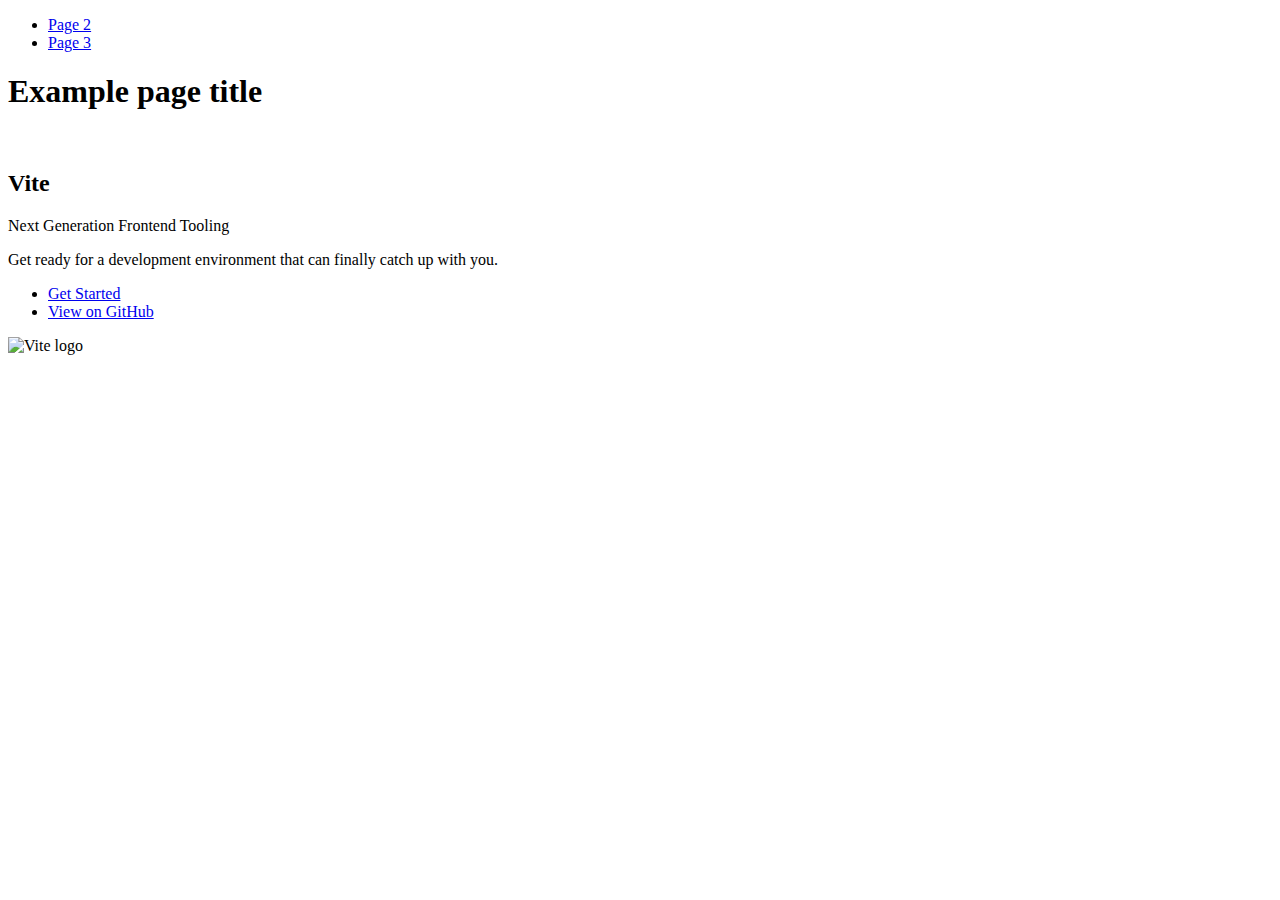
==== index.html @ 65663f95 "Deploying to gh-pages from @ denysskrypka/goit-js-hw-09@e8e7d371ce701ac027da64466c6f81374d5be2a0 🚀" ====
<!DOCTYPE html>
<html lang="en">
  <head>
    <meta charset="UTF-8" />
    <link rel="icon" type="image/svg+xml" href="/vanilla-app-template/favicon.svg" />
    <meta name="viewport" content="width=device-width, initial-scale=1.0" />
    <title>Vanilla App Template</title>
    
    <script type="module" crossorigin src="/vanilla-app-template/commonHelpers.js"></script>
    <link rel="stylesheet" href="/vanilla-app-template/assets/index-10c40100.css">
  </head>
  <body>
    <header class="header">
  <nav class="nav">
    <ul class="nav-list">
      <li class="nav-item">
        <a href="./page-2.html" class="nav-link">Page 2</a>
      </li>

      <li class="nav-item">
        <a href="./page-3.html" class="nav-link">Page 3</a>
      </li>
    </ul>
  </nav>
</header>


    <section>
      <h1>Example page title</h1>
      <!-- Path to images as from index.html file -->
      <img src="/vanilla-app-template/assets/javascript-8dac5379.svg" alt="" />
    </section>

    <!-- Loads the specified .html file -->
    <section class="vite-promo">
  <div class="container">
    <div class="wrapper">
      <h2 class="title">
        <span class="gradient">Vite</span>
      </h2>
      <p class="text">Next Generation Frontend Tooling</p>
      <p class="tagline">
        Get ready for a development environment that can finally catch up with
        you.
      </p>

      <ul class="actions">
        <li class="action">
          <a
            class="link"
            href="https://vitejs.dev/guide/"
            target="_blank"
            rel="noopener noreferrer"
            >Get Started</a
          >
        </li>
        <li class="action">
          <a
            class="link"
            href="https://github.com/vitejs/vite"
            target="_blank"
            rel="noopener noreferrer"
            >View on GitHub</a
          >
        </li>
      </ul>
    </div>

    <div class="thumb">
      <!-- Path to images as from index.html file -->
      <img
        class="pic"
        src="/vanilla-app-template/assets/vite-logo-51249ca9.png"
        alt="Vite logo"
        width="640"
        height="640"
      />
    </div>
  </div>
</section>


    
  </body>
</html>
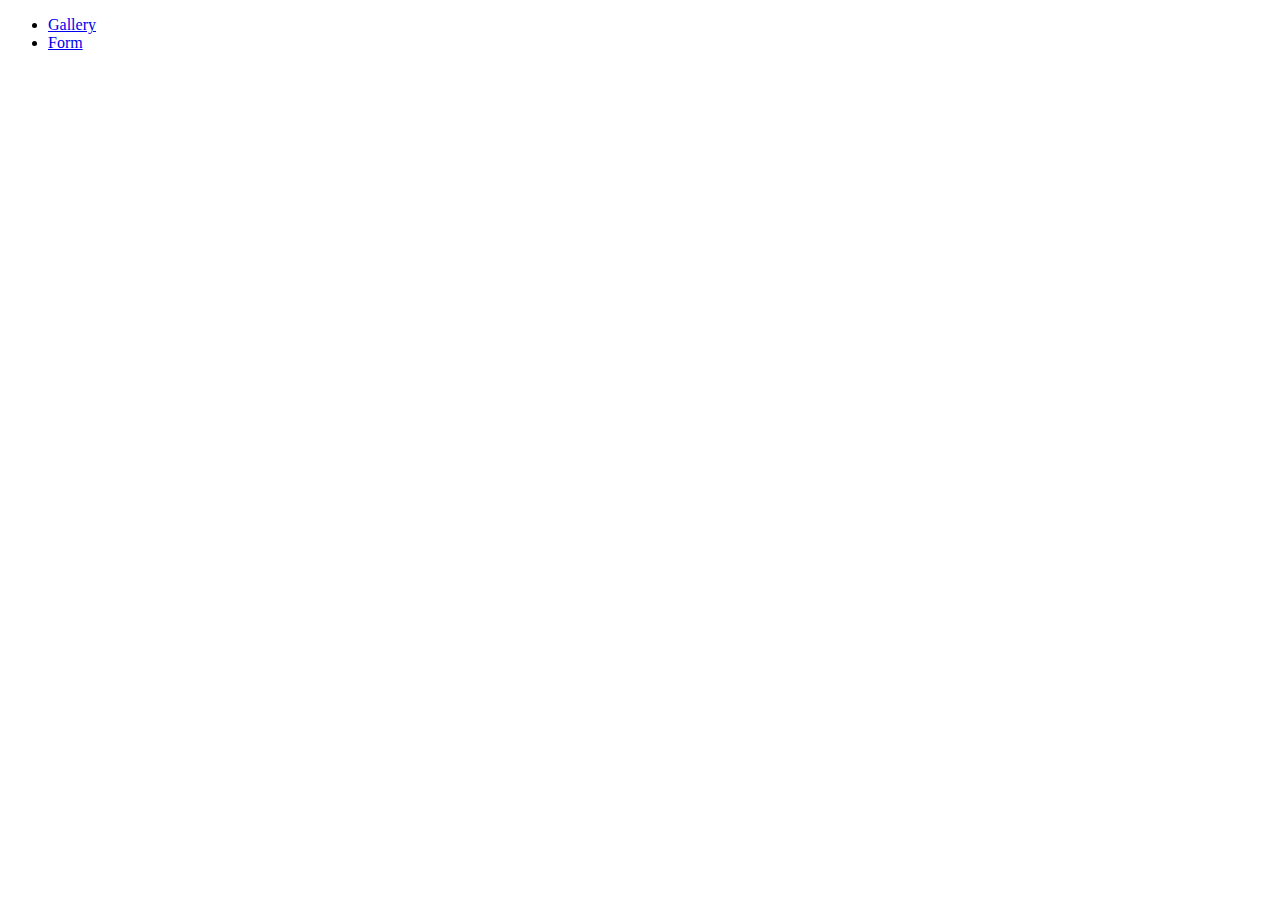
==== commit 0ca46a59: "Deploying to gh-pages from @ denysskrypka/goit-js-hw-09@f29b85dac9c9797d48f5ffe2ab3df21448c1d254 🚀" ====
--- a/index.html
+++ b/index.html
@@ -4,82 +4,14 @@
     <meta charset="UTF-8" />
     <link rel="icon" type="image/svg+xml" href="/vanilla-app-template/favicon.svg" />
     <meta name="viewport" content="width=device-width, initial-scale=1.0" />
-    <title>Vanilla App Template</title>
+    <title>goit-js-hw-09</title>
     
-    <script type="module" crossorigin src="/vanilla-app-template/commonHelpers.js"></script>
-    <link rel="stylesheet" href="/vanilla-app-template/assets/index-10c40100.css">
+    <link rel="stylesheet" href="/vanilla-app-template/assets/styles-95a13c1a.css">
   </head>
   <body>
-    <header class="header">
-  <nav class="nav">
-    <ul class="nav-list">
-      <li class="nav-item">
-        <a href="./page-2.html" class="nav-link">Page 2</a>
-      </li>
-
-      <li class="nav-item">
-        <a href="./page-3.html" class="nav-link">Page 3</a>
-      </li>
+    <ul>
+      <li><a class="home-page-button" href="./1-gallery.html">Gallery</a></li>
+      <li><a class="home-page-button" href="./2-form.html">Form</a></li>
     </ul>
-  </nav>
-</header>
-
-
-    <section>
-      <h1>Example page title</h1>
-      <!-- Path to images as from index.html file -->
-      <img src="/vanilla-app-template/assets/javascript-8dac5379.svg" alt="" />
-    </section>
-
-    <!-- Loads the specified .html file -->
-    <section class="vite-promo">
-  <div class="container">
-    <div class="wrapper">
-      <h2 class="title">
-        <span class="gradient">Vite</span>
-      </h2>
-      <p class="text">Next Generation Frontend Tooling</p>
-      <p class="tagline">
-        Get ready for a development environment that can finally catch up with
-        you.
-      </p>
-
-      <ul class="actions">
-        <li class="action">
-          <a
-            class="link"
-            href="https://vitejs.dev/guide/"
-            target="_blank"
-            rel="noopener noreferrer"
-            >Get Started</a
-          >
-        </li>
-        <li class="action">
-          <a
-            class="link"
-            href="https://github.com/vitejs/vite"
-            target="_blank"
-            rel="noopener noreferrer"
-            >View on GitHub</a
-          >
-        </li>
-      </ul>
-    </div>
-
-    <div class="thumb">
-      <!-- Path to images as from index.html file -->
-      <img
-        class="pic"
-        src="/vanilla-app-template/assets/vite-logo-51249ca9.png"
-        alt="Vite logo"
-        width="640"
-        height="640"
-      />
-    </div>
-  </div>
-</section>
-
-
-    
   </body>
 </html>
